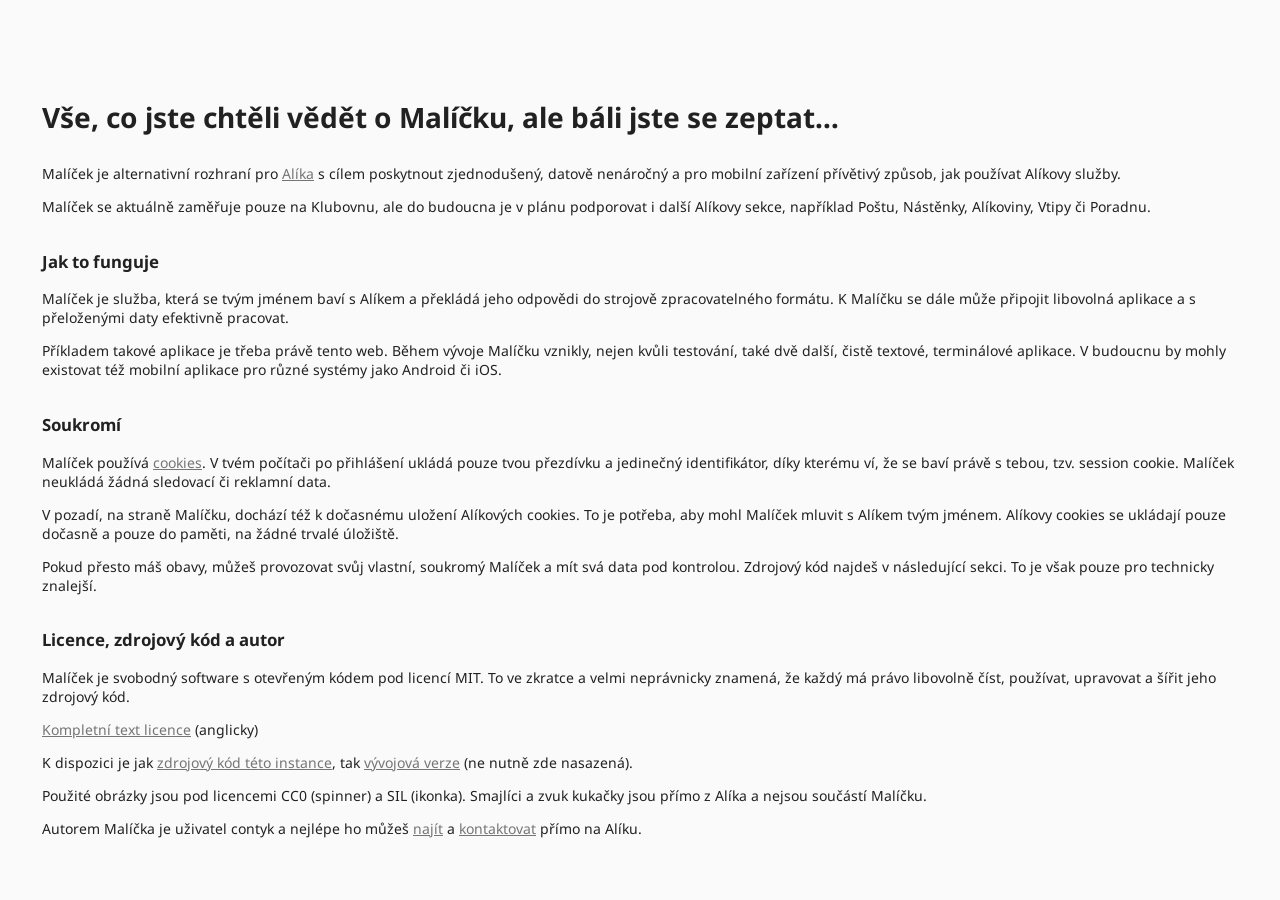
==== public/wtf.html @ 540c5b87 "Initial dump I've had this for a while, let's push it publicly.  Extremely experimental and dangerou" ====
<!DOCTYPE html>
<html>
    <head>
        <title>
            Vše, co jste chtěli vědět o Malíčku,
            ale báli jste se zeptat…
        </title>
        <meta charset="UTF-8">
        <meta name="viewport"
              content="width=device-width, initial-scale=1">
        <link rel="stylesheet"
              href="https://fonts.googleapis.com/css?family=Noto+Sans">
        <link rel="stylesheet"
              href="malicek.css">
    </head>
    <body>
        <div id="help">
            <h1>
                Vše, co jste chtěli vědět o Malíčku,
                ale báli jste se zeptat…
            </h1>
            <p>
                Malíček je alternativní rozhraní pro
                <a href="https://www.alik.cz/">Alíka</a>
                s cílem poskytnout zjednodušený, datově nenáročný
                a pro mobilní zařízení přívětivý způsob, jak
                používat Alíkovy služby.
            </p>
            <p>
                Malíček se aktuálně zaměřuje pouze na Klubovnu,
                ale do budoucna je v plánu podporovat i další
                Alíkovy sekce, například Poštu, Nástěnky,
                Alíkoviny, Vtipy či Poradnu.
            </p>
            <h2>
                Jak to funguje
            </h2>
            <p>
                Malíček je služba, která se tvým jménem baví s
                Alíkem a překládá jeho odpovědi do strojově
                zpracovatelného formátu. K Malíčku se dále může
                připojit libovolná aplikace a s přeloženými daty
                efektivně pracovat.
            </p>
            <p>
                Příkladem takové aplikace je třeba právě tento
                web. Během vývoje Malíčku vznikly, nejen kvůli
                testování, také dvě další, čistě textové,
                terminálové aplikace. V budoucnu by mohly
                existovat též mobilní aplikace pro různé systémy
                jako Android či iOS.
            </p>
            <h2>
                Soukromí
            </h2>
            <p>
                Malíček používá
                <a href="https://cs.wikipedia.org/wiki/HTTP_cookie"
                   title="Článek o cookies na české Wikipedii">cookies</a>.
                V tvém počítači po přihlášení ukládá pouze
                tvou přezdívku a jedinečný identifikátor, díky
                kterému ví, že se baví právě s tebou, tzv. session
                cookie. Malíček neukládá žádná sledovací či
                reklamní data.
            </p>
            <p>
                V pozadí, na straně Malíčku, dochází též k
                dočasnému uložení Alíkových cookies. To je
                potřeba, aby mohl Malíček mluvit s Alíkem tvým
                jménem. Alíkovy cookies se ukládají pouze dočasně
                a pouze do paměti, na žádné trvalé úložiště.
            </p>
            <p>
                Pokud přesto máš obavy, můžeš provozovat svůj
                vlastní, soukromý Malíček a mít svá data pod
                kontrolou. Zdrojový kód najdeš v následující
                sekci. To je však pouze pro technicky znalejší.
            </p>
            <h2>
                Licence, zdrojový kód a autor
            </h2>
            <p>
                Malíček je svobodný software s otevřeným kódem pod
                licencí MIT. To ve zkratce a velmi neprávnicky
                znamená, že každý má právo libovolně číst,
                používat, upravovat a šířit jeho zdrojový kód.
            </p>
            <p>
                <a href="LICENSE.txt" title="Text licence">Kompletní text licence</a>
                (anglicky)
            </p>
            <p>
                K dispozici je jak
                <a href="malicek.tar.gz">zdrojový kód této instance</a>,
                tak
                <a href="https://github.com/contyk/malicek">vývojová verze</a>
                (ne nutně zde nasazená).
            </p>
            <p>
                Použité obrázky jsou pod licencemi CC0 (spinner) a
                SIL (ikonka). Smajlíci a zvuk kukačky jsou přímo z
                Alíka a nejsou součástí Malíčku.
            </p>
            <p>
                Autorem Malíčka je uživatel contyk a nejlépe ho můžeš
                <a href="https://www.alik.cz/u/contyk">najít</a>
                a
                <a href="https://www.alik.cz/@/contyk">kontaktovat</a>
                přímo na Alíku.
            </p>
        </div>
    </body>
</html>
---- public/malicek.css ----
body {
    background: #fafafa;
    color: #212121;
    font-family: 'Noto Sans', sans-serif;
    font-size: 14px;
    padding: 0;
    margin: 0;
    scroll-behavior: smooth;
}

#spinner {
    display: block;
    position: absolute;
    top: 50%;
    left: 50%;
    transform: translate(-50%, -50%);
}

#login {
    display: none;
}

#chat {
    display: none;
}

#status {
    background: #212121;
    color: #fafafa;
    position: fixed;
    left: 0;
    top: 0;
    padding: 1em;
    width: 100%;
    text-align: right;
    box-sizing: border-box;
}

#loginform {
    position: absolute;
    top: 50%;
    left: 50%;
    transform: translate(-50%, -50%);
}

#logo {
    font-size: 2em;
    font-weight: bold;
}

.loginlabel {
    display: block;
    width: 5em;
    padding: 0.2em;
}

.loginfield {
    display: block;
    padding: 0.5em 0.2em;
    border: 0.2em #bdbdbd solid;
    border-radius: 0.2em;
    width: 15em;
    font-size: 1em;
}

#loginbutton {
    display: block;
    float: right;
    background: #fafafa;
    border: 0.2em #bdbdbd solid;
    border-radius: 0.2em;
    padding: 0.5em 1.5em;
    font-size: 1em;
    margin-top: 1em;
    margin-left: auto;
}

#helplink {
    margin-top: 1em;
    padding: 0.5em 0.2em;
}
#helplink a {
    color: #757575;
    text-decoration: underline;
}
#helplink a:hover {
    color: #212121;
    text-decoration: underline;
}

#statusline {
    float: left;
}

#menutoggle {
    display: inline-block;
    cursor: pointer;
}

#soundtoggle, #mailnotification, #fridgenotification {
    display: inline-block;
    padding-right: 1em;
    cursor: pointer;
}

#mailnotification, #fridgenotification {
    display: none;
}

#buffer {
    padding: 4em 1em;
}

#menu {
    display: none;
    background: #fafafa;
    position: fixed;
    top: 0;
    right: 0;
    padding: 1em;
    margin: 3.5em 0;
    min-width: 25%;
    max-width: 80%;
    height: calc(100% - 9em);
    border-left: 0.5em #bdbdbd solid;
    border-radius: 0.5em;
}

#smileyselector {
    display: none;
    width: 7.5em;
    height: 22.5em;
    background: #fafafa;
    border: 0.5em #bdbdbd solid;
    border-radius: 0.5em;
    padding: 0;
    position: fixed;
    bottom: 4.5em;
    right: 1em;
}

#smileyselector div {
    display: inline-block;
    width: 1.5em;
    height: 1.5em;
    margin: 0.5em;
    border: 0;
    padding: 0;
    vertical-align: middle;
    background-position: center;
    background-size: contain;
    background-repeat: no-repeat;
    cursor: pointer;
}

#input {
    background: #212121;
    position: fixed;
    left: 0;
    bottom: 0;
    padding: 0.5em 1em;
    width: 100%;
    box-sizing: border-box;
}

#inputform {
    display: flex;
}

#smileys {
    display: inline-block;
    padding: 0.5em 1em;
    padding-right: 0;
    cursor: pointer;
}

#entry {
    flex-grow: 1;
    border: 0;
    margin: 0;
    font-size: 1em;
    background: inherit;
    color: #fafafa;
    padding: 0.5em 0;
    box-sizing: border-box;
}

#entrybutton {
    display: none;
}

.submenus {
    list-style-type: none;
    padding: 0;
    text-align: center;
}

.submenu-button {
    display: block;
    float: left;
    width: 5.5em;
    border: 0.1em #212121 solid;
    border-radius: 0.5em;
    padding: 0.2em;
    margin: 0.2em 0.2em;
}

#settings, #admin {
    background: #757575;
    cursor: not-allowed;
}

#leave, #logout {
    cursor: pointer;
}

#users {
    clear: both;
    list-style-type: none;
    padding: 0.5em;
    padding-top: 1em;
    line-height: 1.8em;
    cursor: pointer;
}

.list-user-boy {
    color: #5c6bc0;
}
.list-user-boy:after {
    content: " ♂";
}
.list-user-girl {
    color: #ef5350;
}
.list-user-girl:after {
    content: " ♀";
}
.list-user-unisex {
    color: #616161;
}
.list-user-unisex:after {
    content: " ?";
}

.list-user-info {
    color: #212121;
}

.room-item {
    padding: 1em 0;
    cursor: pointer;
}

.room-unavailable {
    cursor: not-allowed;
}

.room-name {
    font-size: 1.2em;
}

.locked:after {
    content: ' 🔒';
}

.room-lock {
    font-style: italic;
}

.room-info {
    font-style: italic;
    clear: left;
}

.room-users {
    list-style-type: none;
    margin: 0;
    padding: 0;
}

.room-users li {
    display: inline-block;
    margin-right: 0.8em;
}

.room-user-admin {
    font-weight: bold;
}
.room-user-boy {
    color: #5c6bc0;
}
.room-user-boy:before {
    content: "♂ ";
}
.room-user-girl {
    color: #ef5350;
}
.room-user-girl:before {
    content: "♀ ";
}
.room-user-unisex {
    color: #616161;
}
.room-user-unisex:before {
    content: "? ";
}

.system {
    text-align: center;
    margin: 1em;
}

.system-time {
    font-size: 80%;
}

.bubble {
    color: #fafafa;
    background: #212121;
    padding: 1em;
    margin-bottom: 1em;
    cursor: pointer;
    overflow-wrap: break-word;
    word-wrap: break-word;
}

.bubble .smiley {
    height: 1.25em;
    vertical-align: middle;
    margin: 0 0.1em;
}

.bubble a {
    color: #fafafa;
    text-decoration: underline;
}

.message {
    border-radius: 0 1.5em 1.5em 1.5em;
    margin-right: 5em;
}

.my-message {
    border-radius: 1.5em 0 1.5em 1.5em;
    margin-left: 5em;
}

.avatar {
    float: left;
    background-position: center;
    background-size: cover;
    border: 0.15em #fafafa solid;
    border-radius: 50%;
    margin-right: 1em;
    margin-bottom: auto;
    width: 2.5em;
    height: 2.5em;
}

.private {
    border: 0.2em dashed;
    font-style: italic;
    background: inherit;
    color: inherit;
}

.notify .bubble-time:after {
    content: " 🔔";
}

.private a {
    color: inherit;
    text-decoration: none;
}

.bubble-author {
    display: inline;
    font-weight: bold
}

.bubble-recipient {
    display: inline;
    font-weight: bold;
}
.bubble-recipient:before {
    content: " → ";
}

.bubble-time {
    display: inline-block;
    font-size: 80%;
    margin-left: 0.5em;
}

#help {
    padding: 3em;
}
#help h1 {
    font-size: 2em;
    font-weight: bold;
    margin-top: 2em;
    margin-bottom: 1em;
}
#help h2 {
    font-size: 1.2em;
    font-weight: bold;
    margin-top: 2em;
    margin-bottom: 1em;
}
#help p {
    margin: 1em 0;
}
#help a {
    color: #757575;
    text-decoration: underline;
}
#help a:hover {
    color: #212121;
    text-decoration: underline;
}
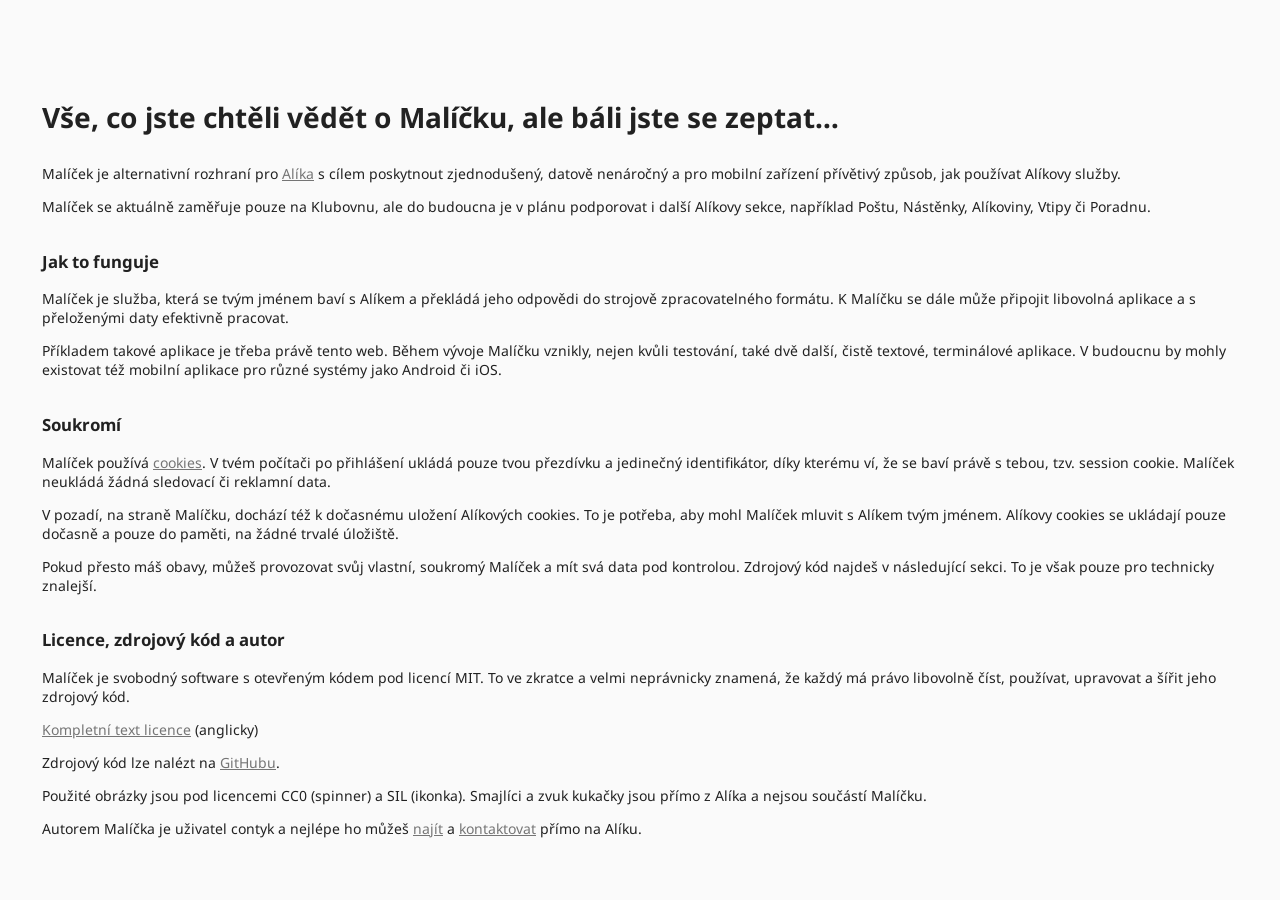
==== commit ba690790: "Update the bundled wtf.html Reformat, drop the tarball reference.  Signed-off-by: Petr Šabata <conty" ====
--- a/public/wtf.html
+++ b/public/wtf.html
@@ -22,33 +22,30 @@
             <p>
                 Malíček je alternativní rozhraní pro
                 <a href="https://www.alik.cz/">Alíka</a>
-                s cílem poskytnout zjednodušený, datově nenáročný
-                a pro mobilní zařízení přívětivý způsob, jak
-                používat Alíkovy služby.
+                s cílem poskytnout zjednodušený, datově nenáročný a pro
+                mobilní zařízení přívětivý způsob, jak používat Alíkovy
+                služby.
             </p>
             <p>
-                Malíček se aktuálně zaměřuje pouze na Klubovnu,
-                ale do budoucna je v plánu podporovat i další
-                Alíkovy sekce, například Poštu, Nástěnky,
-                Alíkoviny, Vtipy či Poradnu.
+                Malíček se aktuálně zaměřuje pouze na Klubovnu, ale do
+                budoucna je v plánu podporovat i další Alíkovy sekce,
+                například Poštu, Nástěnky, Alíkoviny, Vtipy či Poradnu.
             </p>
             <h2>
                 Jak to funguje
             </h2>
             <p>
-                Malíček je služba, která se tvým jménem baví s
-                Alíkem a překládá jeho odpovědi do strojově
-                zpracovatelného formátu. K Malíčku se dále může
-                připojit libovolná aplikace a s přeloženými daty
-                efektivně pracovat.
+                Malíček je služba, která se tvým jménem baví s Alíkem a
+                překládá jeho odpovědi do strojově zpracovatelného
+                formátu. K Malíčku se dále může připojit libovolná
+                aplikace a s přeloženými daty efektivně pracovat.
             </p>
             <p>
-                Příkladem takové aplikace je třeba právě tento
-                web. Během vývoje Malíčku vznikly, nejen kvůli
-                testování, také dvě další, čistě textové,
-                terminálové aplikace. V budoucnu by mohly
-                existovat též mobilní aplikace pro různé systémy
-                jako Android či iOS.
+                Příkladem takové aplikace je třeba právě tento web.
+                Během vývoje Malíčku vznikly, nejen kvůli testování,
+                také dvě další, čistě textové, terminálové aplikace. V
+                budoucnu by mohly existovat též mobilní aplikace pro
+                různé systémy jako Android či iOS.
             </p>
             <h2>
                 Soukromí
@@ -57,49 +54,45 @@
                 Malíček používá
                 <a href="https://cs.wikipedia.org/wiki/HTTP_cookie"
                    title="Článek o cookies na české Wikipedii">cookies</a>.
-                V tvém počítači po přihlášení ukládá pouze
-                tvou přezdívku a jedinečný identifikátor, díky
-                kterému ví, že se baví právě s tebou, tzv. session
-                cookie. Malíček neukládá žádná sledovací či
-                reklamní data.
+                V tvém počítači po přihlášení ukládá pouze tvou
+                přezdívku a jedinečný identifikátor, díky kterému ví, že
+                se baví právě s tebou, tzv. session cookie. Malíček
+                neukládá žádná sledovací či reklamní data.
             </p>
             <p>
-                V pozadí, na straně Malíčku, dochází též k
-                dočasnému uložení Alíkových cookies. To je
-                potřeba, aby mohl Malíček mluvit s Alíkem tvým
-                jménem. Alíkovy cookies se ukládají pouze dočasně
-                a pouze do paměti, na žádné trvalé úložiště.
+                V pozadí, na straně Malíčku, dochází též k dočasnému
+                uložení Alíkových cookies. To je potřeba, aby mohl
+                Malíček mluvit s Alíkem tvým jménem. Alíkovy cookies se
+                ukládají pouze dočasně a pouze do paměti, na žádné
+                trvalé úložiště.
             </p>
             <p>
-                Pokud přesto máš obavy, můžeš provozovat svůj
-                vlastní, soukromý Malíček a mít svá data pod
-                kontrolou. Zdrojový kód najdeš v následující
-                sekci. To je však pouze pro technicky znalejší.
+                Pokud přesto máš obavy, můžeš provozovat svůj vlastní,
+                soukromý Malíček a mít svá data pod kontrolou. Zdrojový
+                kód najdeš v následující sekci. To je však pouze pro
+                technicky znalejší.
             </p>
             <h2>
                 Licence, zdrojový kód a autor
             </h2>
             <p>
                 Malíček je svobodný software s otevřeným kódem pod
-                licencí MIT. To ve zkratce a velmi neprávnicky
-                znamená, že každý má právo libovolně číst,
-                používat, upravovat a šířit jeho zdrojový kód.
+                licencí MIT. To ve zkratce a velmi neprávnicky znamená,
+                že každý má právo libovolně číst, používat, upravovat a
+                šířit jeho zdrojový kód.
             </p>
             <p>
                 <a href="LICENSE.txt" title="Text licence">Kompletní text licence</a>
                 (anglicky)
             </p>
             <p>
-                K dispozici je jak
-                <a href="malicek.tar.gz">zdrojový kód této instance</a>,
-                tak
-                <a href="https://github.com/contyk/malicek">vývojová verze</a>
-                (ne nutně zde nasazená).
+                Zdrojový kód lze nalézt na 
+                <a href="https://github.com/contyk/malicek">GitHubu</a>.
             </p>
             <p>
-                Použité obrázky jsou pod licencemi CC0 (spinner) a
-                SIL (ikonka). Smajlíci a zvuk kukačky jsou přímo z
-                Alíka a nejsou součástí Malíčku.
+                Použité obrázky jsou pod licencemi CC0 (spinner) a SIL
+                (ikonka). Smajlíci a zvuk kukačky jsou přímo z Alíka a
+                nejsou součástí Malíčku.
             </p>
             <p>
                 Autorem Malíčka je uživatel contyk a nejlépe ho můžeš
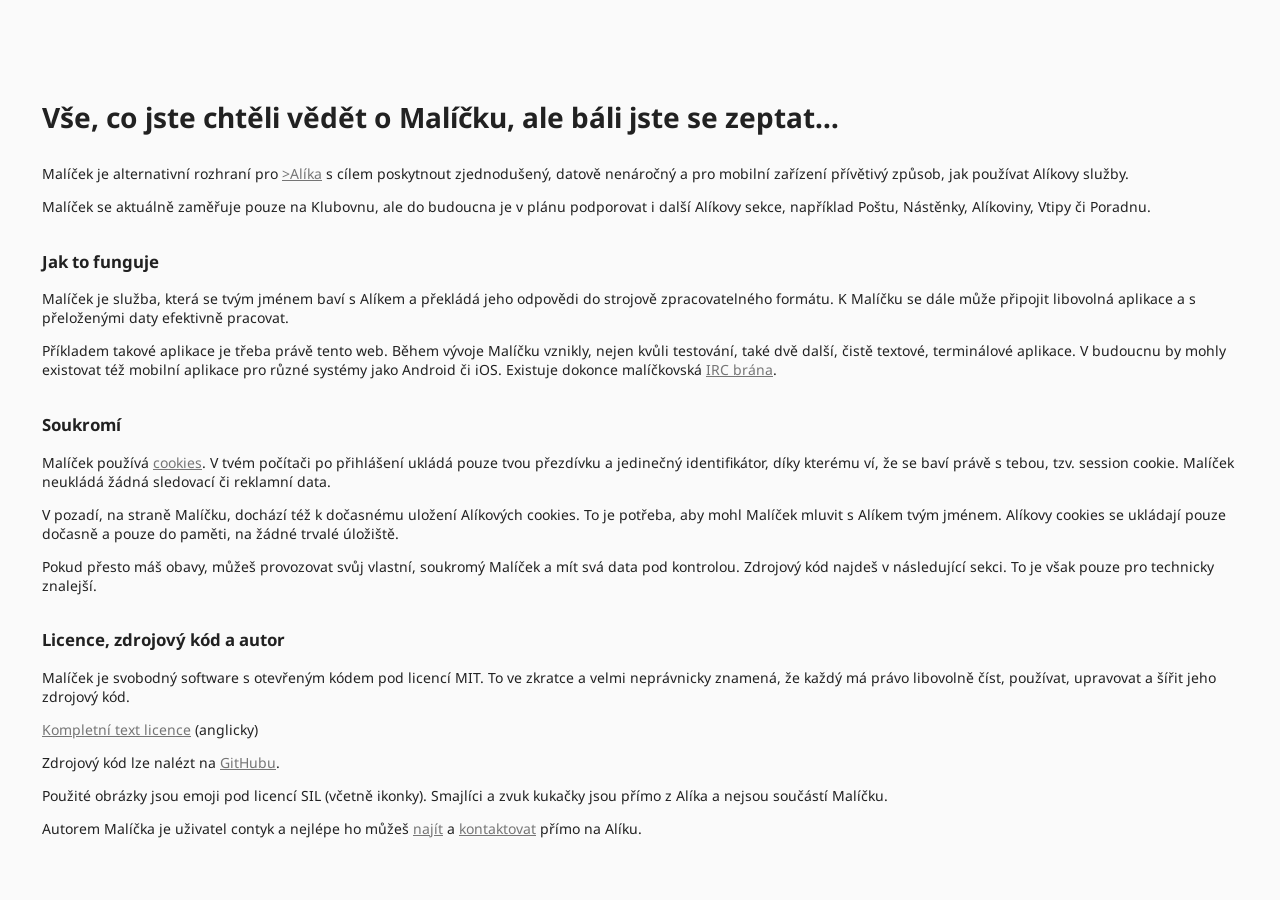
==== commit 0daa9c97: "Major breaking changes in many things Dropping the /api resource.  All public files are now server s" ====
--- a/public/wtf.html
+++ b/public/wtf.html
@@ -20,11 +20,11 @@
                 ale báli jste se zeptat…
             </h1>
             <p>
-                Malíček je alternativní rozhraní pro
-                <a href="https://www.alik.cz/">Alíka</a>
-                s cílem poskytnout zjednodušený, datově nenáročný a pro
-                mobilní zařízení přívětivý způsob, jak používat Alíkovy
-                služby.
+                Malíček je alternativní rozhraní pro <a
+                href="https://www.alik.cz/" title="Alík,
+                dětský internet">>Alíka</a> s cílem poskytnout
+                zjednodušený, datově nenáročný a pro mobilní zařízení
+                přívětivý způsob, jak používat Alíkovy služby.
             </p>
             <p>
                 Malíček se aktuálně zaměřuje pouze na Klubovnu, ale do
@@ -45,7 +45,9 @@
                 Během vývoje Malíčku vznikly, nejen kvůli testování,
                 také dvě další, čistě textové, terminálové aplikace. V
                 budoucnu by mohly existovat též mobilní aplikace pro
-                různé systémy jako Android či iOS.
+                různé systémy jako Android či iOS. Existuje dokonce
+                malíčkovská <a href="https://github.com/contyk/mlck"
+                title="mlck, IRC brána pro Malíček">IRC brána</a>.
             </p>
             <h2>
                 Soukromí
@@ -53,7 +55,7 @@
             <p>
                 Malíček používá
                 <a href="https://cs.wikipedia.org/wiki/HTTP_cookie"
-                   title="Článek o cookies na české Wikipedii">cookies</a>.
+                title="Článek o cookies na české Wikipedii">cookies</a>.
                 V tvém počítači po přihlášení ukládá pouze tvou
                 přezdívku a jedinečný identifikátor, díky kterému ví, že
                 se baví právě s tebou, tzv. session cookie. Malíček
@@ -82,16 +84,17 @@
                 šířit jeho zdrojový kód.
             </p>
             <p>
-                <a href="LICENSE.txt" title="Text licence">Kompletní text licence</a>
+                <a href="LICENSE.txt"
+                title="Text licence">Kompletní text licence</a>
                 (anglicky)
             </p>
             <p>
-                Zdrojový kód lze nalézt na 
+                Zdrojový kód lze nalézt na
                 <a href="https://github.com/contyk/malicek">GitHubu</a>.
             </p>
             <p>
-                Použité obrázky jsou pod licencemi CC0 (spinner) a SIL
-                (ikonka). Smajlíci a zvuk kukačky jsou přímo z Alíka a
+                Použité obrázky jsou emoji pod licencí SIL (včetně
+                ikonky). Smajlíci a zvuk kukačky jsou přímo z Alíka a
                 nejsou součástí Malíčku.
             </p>
             <p>
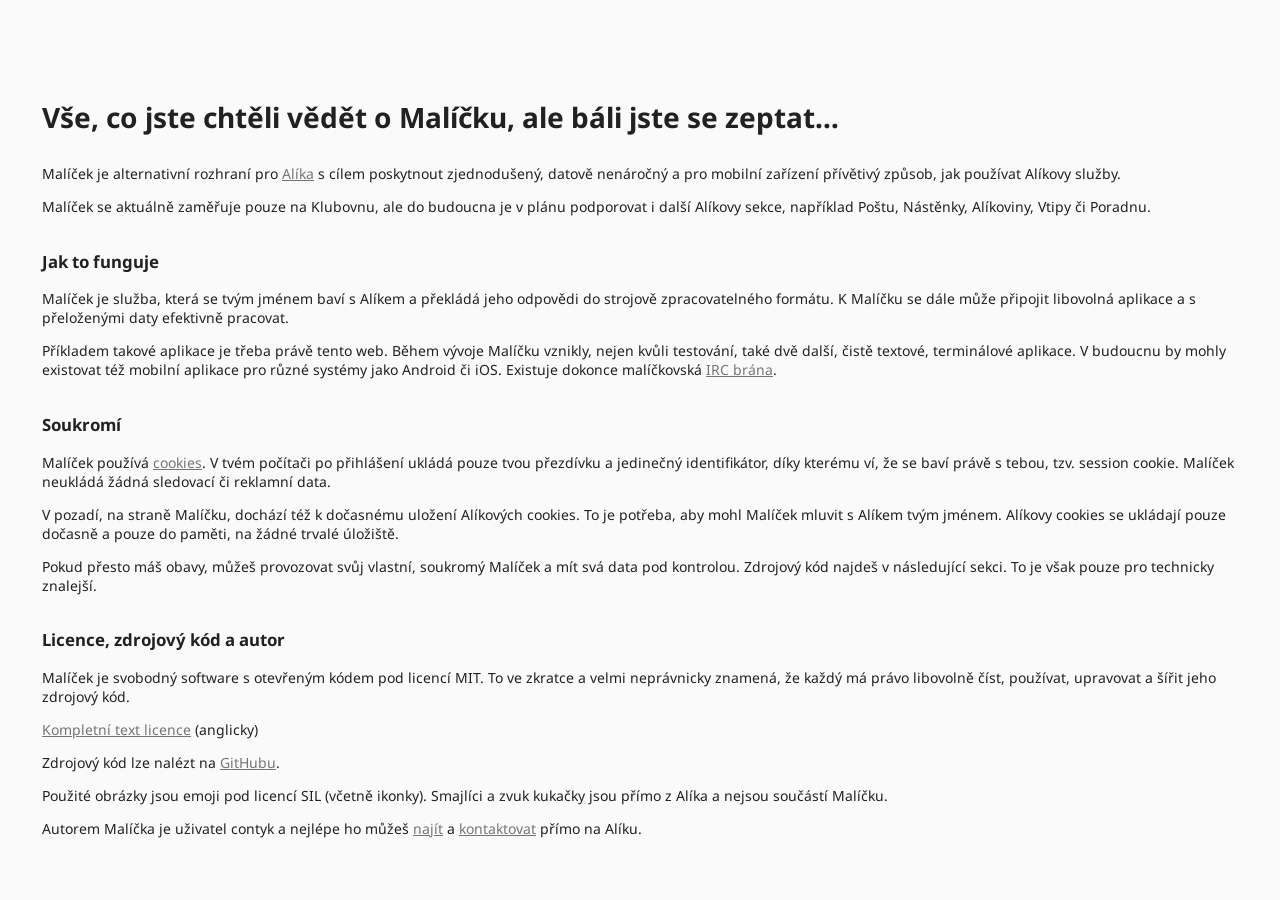
==== commit 675124d9: "Fix broken HTML in wtf.html Signed-off-by: Petr Šabata <contyk@redhat.com>" ====
--- a/public/wtf.html
+++ b/public/wtf.html
@@ -22,7 +22,7 @@
             <p>
                 Malíček je alternativní rozhraní pro <a
                 href="https://www.alik.cz/" title="Alík,
-                dětský internet">>Alíka</a> s cílem poskytnout
+                dětský internet">Alíka</a> s cílem poskytnout
                 zjednodušený, datově nenáročný a pro mobilní zařízení
                 přívětivý způsob, jak používat Alíkovy služby.
             </p>
